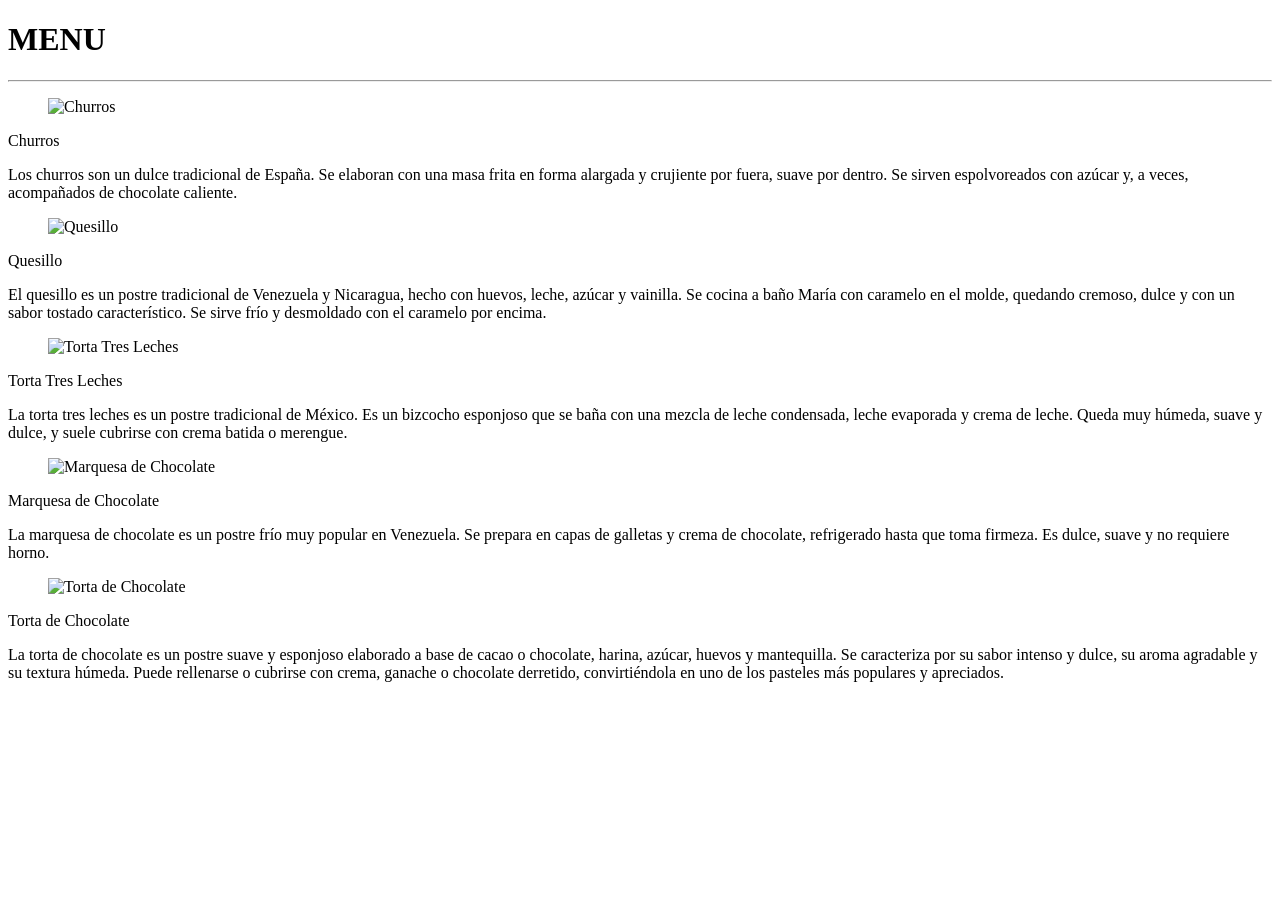
==== modulos/menu.html @ 0ff27f1e "Upload files" ====
<!DOCTYPE html>
<html lang="en">

<head>
    <meta charset="UTF-8">
    <meta name="viewport" content="width=device-width, initial-scale=1.0">
    <link rel="stylesheet" href="https://cdn.jsdelivr.net/npm/bulma@1.0.4/css/bulma.min.css">
    <title>Menu</title>
</head>

<body>
    <h1>MENU</h1>
    <hr>

    <div class="columns">
        <div class="column">
            <div class="card">
                <div class="card-content">
                    <div class="media">
                        <div class="media-left">
                            <figure class="image is-128x128">
                                <img src="https://laensaimada.net/wp-content/uploads/2024/10/roof-inspections-35-1024x1024.png"
                                    alt="Churros" />
                            </figure>
                        </div>
                        <div class="media-content">
                            <p class="title is-4">Churros</p>
                            <p class="subtitle is-6">Los churros son un dulce tradicional de España. Se elaboran con una
                                masa frita en forma alargada y crujiente por fuera, suave por dentro. Se sirven
                                espolvoreados con azúcar y, a veces, acompañados de chocolate caliente.
                            </p>
                        </div>
                    </div>

                </div>
            </div>
        </div>
    </div>

    <div class="column ">
        <div class="card">
            <div class="card-content">
                <div class="media">
                    <div class="media-left">
                        <figure class="image is-128x128">
                            <img src="https://blogger.googleusercontent.com/img/b/R29vZ2xl/AVvXsEiMTh5ZMRmgZDptcGFnhXW_cM7XdzchJxFGSrifc_nLB6_ChZhghn4faqhk7lT0-yckhAmwGREza2B-l_go1SUniR6n93ui1vnMrbZuoU94330WwNVDG6zs8B2PMwgM0y1RkOSDBA95uhyphenhyphenv/s0-rw/quesillo-venezolano-receta.JPG"
                                alt="Quesillo" />
                        </figure>
                    </div>
                    <div class="media-content">
                        <p class="title is-4">Quesillo</p>
                        <p class="subtitle is-6">El quesillo es un postre tradicional de Venezuela y Nicaragua,
                            hecho
                            con huevos, leche, azúcar y vainilla. Se cocina a baño María con caramelo en el
                            molde,
                            quedando cremoso, dulce y con un sabor tostado característico. Se sirve frío y
                            desmoldado
                            con el caramelo por encima.</p>
                    </div>
                </div>

            </div>

        </div>

    </div>

    <div class="column">
        <div class="card">
            <div class="card-content">
                <div class="media">
                    <div class="media-left">
                        <figure class="image is-128x128">
                            <img src="https://gourmet.iprospect.cl/wp-content/uploads/2016/09/Torta-3-leches.jpg"
                                alt="Torta Tres Leches" />
                        </figure>
                    </div>
                    <div class="media-content">
                        <p class="title is-4">Torta Tres Leches</p>
                        <p class="subtitle is-6">La torta tres leches es un postre tradicional de México. Es
                            un
                            bizcocho esponjoso que se baña con una mezcla de leche condensada, leche
                            evaporada y
                            crema
                            de leche. Queda muy húmeda, suave y dulce, y suele cubrirse con crema batida o
                            merengue.
                        </p>
                    </div>
                </div>

            </div>

        </div>

    </div>

    <div class="column">
        <div class="card">
            <div class="card-content">
                <div class="media">
                    <div class="media-left">
                        <figure class="image is-128x128">
                            <img src="https://chocolatesstmoritz.com/wp-content/uploads/2016/05/Marquesachocolate2-1024x1024.jpg"
                                alt="Marquesa de Chocolate" />
                        </figure>
                    </div>
                    <div class="media-content">
                        <p class="title is-4">Marquesa de Chocolate</p>
                        <p class="subtitle is-6">La marquesa de chocolate es un postre frío muy popular
                            en
                            Venezuela. Se prepara en capas de galletas y crema de chocolate, refrigerado
                            hasta que
                            toma firmeza. Es dulce, suave y no requiere horno.

                        </p>
                    </div>
                </div>

            </div>

        </div>

    </div>


    <div class="column">
        <div class="card">
            <div class="card-content">
                <div class="media">
                    <div class="media-left">
                        <figure class="image is-128x128">
                            <img src="https://chocolatto.co/wp-content/uploads/2020/07/IMG_0170-scaled.jpg"
                                alt="Torta de Chocolate" />
                        </figure>
                    </div>
                    <div class="media-content">
                        <p class="title is-4">Torta de Chocolate</p>
                        <p class="subtitle is-6">La torta de chocolate es un postre suave y esponjoso elaborado a base
                            de cacao o chocolate, harina, azúcar, huevos y mantequilla. Se caracteriza por su sabor
                            intenso y dulce, su aroma agradable y su textura húmeda. Puede rellenarse o cubrirse con
                            crema, ganache o chocolate derretido, convirtiéndola en uno de los pasteles más populares y
                            apreciados.


                        </p>
                    </div>
                </div>

            </div>

        </div>

    </div>




</body>

</html>
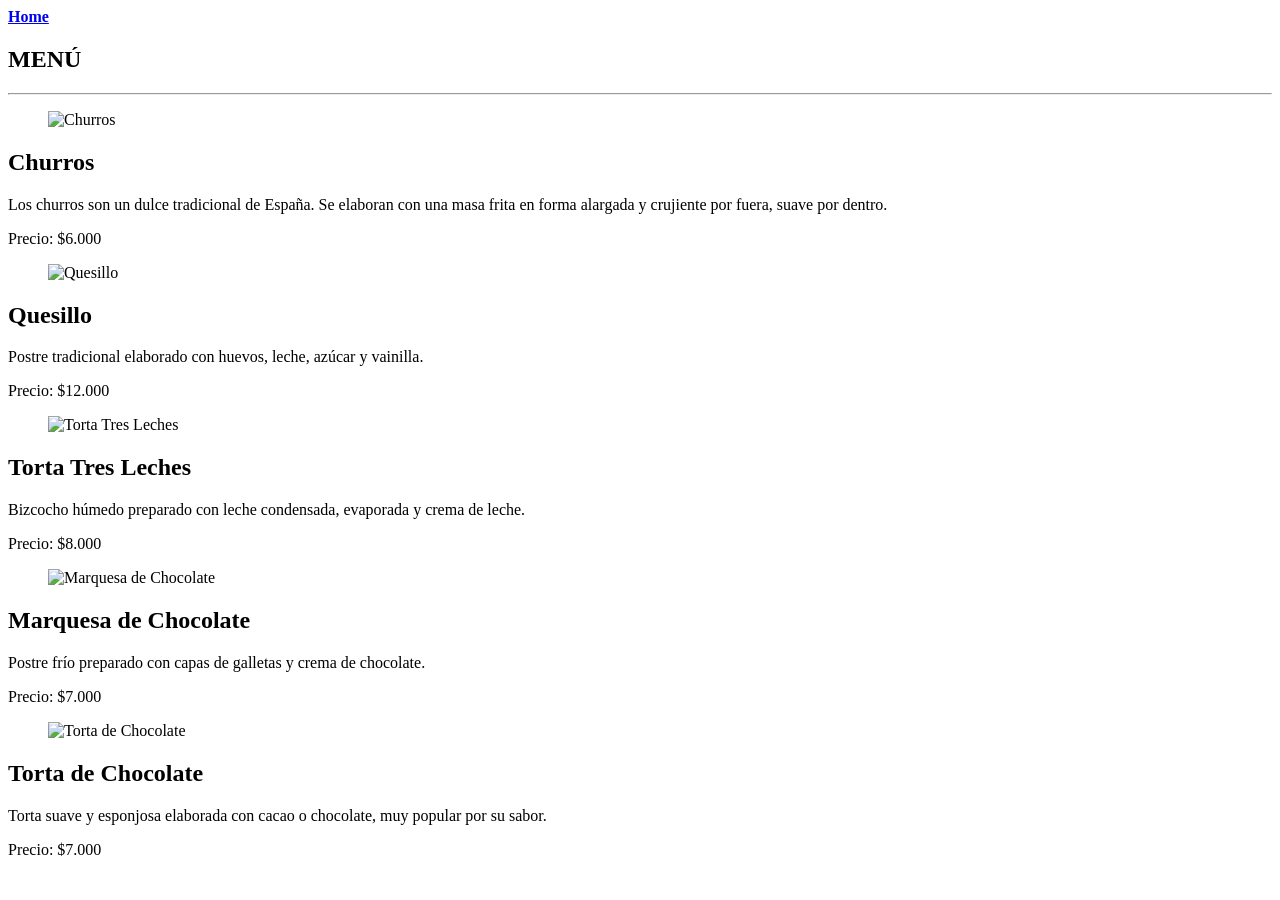
==== commit 080a06d0: "user_get_information : Get information that HTML" ====
--- a/modulos/menu.html
+++ b/modulos/menu.html
@@ -1,159 +1,146 @@
 <!DOCTYPE html>
-<html lang="en">
+<html lang="es">
 
 <head>
     <meta charset="UTF-8">
     <meta name="viewport" content="width=device-width, initial-scale=1.0">
+    <title>Menú</title>
+
     <link rel="stylesheet" href="https://cdn.jsdelivr.net/npm/bulma@1.0.4/css/bulma.min.css">
-    <title>Menu</title>
 </head>
 
 <body>
-    <h1>MENU</h1>
-    <hr>
 
-    <div class="columns">
-        <div class="column">
-            <div class="card">
-                <div class="card-content">
-                    <div class="media">
-                        <div class="media-left">
-                            <figure class="image is-128x128">
+     <div class="navbar-end">
+                <div class="navbar-item">
+                    <a class="button is-primary" href="../index.html">
+                        <strong>Home</strong>
+                    </a>
+                </div>
+            </div>
+    <section class="section">
+        <div class="container">
+
+            <h1 class="title has-text-centered">MENÚ</h1>
+            <hr>
+
+            <div class="columns is-multiline">
+
+                <!-- Churros -->
+                <div class="column is-4">
+                    <div class="card">
+                        <div class="card-content">
+                            <figure class="image is-128x128 mx-auto">
                                 <img src="https://laensaimada.net/wp-content/uploads/2024/10/roof-inspections-35-1024x1024.png"
-                                    alt="Churros" />
+                                    alt="Churros">
                             </figure>
-                        </div>
-                        <div class="media-content">
-                            <p class="title is-4">Churros</p>
-                            <p class="subtitle is-6">Los churros son un dulce tradicional de España. Se elaboran con una
-                                masa frita en forma alargada y crujiente por fuera, suave por dentro. Se sirven
-                                espolvoreados con azúcar y, a veces, acompañados de chocolate caliente.
+
+                            <h2 class="title is-4 mt-3">Churros</h2>
+
+                            <p>
+                                Los churros son un dulce tradicional de España. Se elaboran con una masa frita en forma
+                                alargada y crujiente por fuera, suave por dentro.
+                            </p>
+
+                            <p class="has-text-weight-bold mt-3">
+                                Precio: $6.000
                             </p>
                         </div>
                     </div>
+                </div>
 
+                <!-- Quesillo -->
+                <div class="column is-4">
+                    <div class="card">
+                        <div class="card-content">
+                            <figure class="image is-128x128 mx-auto">
+                                <img src="https://blogger.googleusercontent.com/img/b/R29vZ2xl/AVvXsEiMTh5ZMRmgZDptcGFnhXW_cM7XdzchJxFGSrifc_nLB6_ChZhghn4faqhk7lT0-yckhAmwGREza2B-l_go1SUniR6n93ui1vnMrbZuoU94330WwNVDG6zs8B2PMwgM0y1RkOSDBA95uhyphenhyphenv/s0-rw/quesillo-venezolano-receta.JPG"
+                                    alt="Quesillo">
+                            </figure>
+
+                            <h2 class="title is-4 mt-3">Quesillo</h2>
+
+                            <p>
+                                Postre tradicional elaborado con huevos, leche, azúcar y vainilla.
+                            </p>
+
+                            <p class="has-text-weight-bold mt-3">
+                                Precio: $12.000
+                            </p>
+                        </div>
+                    </div>
                 </div>
-            </div>
-        </div>
-    </div>
 
-    <div class="column ">
-        <div class="card">
-            <div class="card-content">
-                <div class="media">
-                    <div class="media-left">
-                        <figure class="image is-128x128">
-                            <img src="https://blogger.googleusercontent.com/img/b/R29vZ2xl/AVvXsEiMTh5ZMRmgZDptcGFnhXW_cM7XdzchJxFGSrifc_nLB6_ChZhghn4faqhk7lT0-yckhAmwGREza2B-l_go1SUniR6n93ui1vnMrbZuoU94330WwNVDG6zs8B2PMwgM0y1RkOSDBA95uhyphenhyphenv/s0-rw/quesillo-venezolano-receta.JPG"
-                                alt="Quesillo" />
-                        </figure>
+                <!-- Torta Tres Leches -->
+                <div class="column is-4">
+                    <div class="card">
+                        <div class="card-content">
+                            <figure class="image is-128x128 mx-auto">
+                                <img src="https://gourmet.iprospect.cl/wp-content/uploads/2016/09/Torta-3-leches.jpg"
+                                    alt="Torta Tres Leches">
+                            </figure>
+
+                            <h2 class="title is-4 mt-3">Torta Tres Leches</h2>
+
+                            <p>
+                                Bizcocho húmedo preparado con leche condensada, evaporada y crema de leche.
+                            </p>
+
+                            <p class="has-text-weight-bold mt-3">
+                                Precio: $8.000
+                            </p>
+                        </div>
                     </div>
-                    <div class="media-content">
-                        <p class="title is-4">Quesillo</p>
-                        <p class="subtitle is-6">El quesillo es un postre tradicional de Venezuela y Nicaragua,
-                            hecho
-                            con huevos, leche, azúcar y vainilla. Se cocina a baño María con caramelo en el
-                            molde,
-                            quedando cremoso, dulce y con un sabor tostado característico. Se sirve frío y
-                            desmoldado
-                            con el caramelo por encima.</p>
+                </div>
+
+                <!-- Marquesa -->
+                <div class="column is-6">
+                    <div class="card">
+                        <div class="card-content">
+                            <figure class="image is-128x128 mx-auto">
+                                <img src="https://chocolatesstmoritz.com/wp-content/uploads/2016/05/Marquesachocolate2-1024x1024.jpg"
+                                    alt="Marquesa de Chocolate">
+                            </figure>
+
+                            <h2 class="title is-4 mt-3">Marquesa de Chocolate</h2>
+
+                            <p>
+                                Postre frío preparado con capas de galletas y crema de chocolate.
+                            </p>
+
+                            <p class="has-text-weight-bold mt-3">
+                                Precio: $7.000
+                            </p>
+                        </div>
+                    </div>
+                </div>
+
+                <!-- Torta Chocolate -->
+                <div class="column is-6">
+                    <div class="card">
+                        <div class="card-content">
+                            <figure class="image is-128x128 mx-auto">
+                                <img src="https://chocolatto.co/wp-content/uploads/2020/07/IMG_0170-scaled.jpg"
+                                    alt="Torta de Chocolate">
+                            </figure>
+
+                            <h2 class="title is-4 mt-3">Torta de Chocolate</h2>
+
+                            <p>
+                                Torta suave y esponjosa elaborada con cacao o chocolate, muy popular por su sabor.
+                            </p>
+
+                            <p class="has-text-weight-bold mt-3">
+                                Precio: $7.000
+                            </p>
+                        </div>
                     </div>
                 </div>
 
             </div>
 
         </div>
-
-    </div>
-
-    <div class="column">
-        <div class="card">
-            <div class="card-content">
-                <div class="media">
-                    <div class="media-left">
-                        <figure class="image is-128x128">
-                            <img src="https://gourmet.iprospect.cl/wp-content/uploads/2016/09/Torta-3-leches.jpg"
-                                alt="Torta Tres Leches" />
-                        </figure>
-                    </div>
-                    <div class="media-content">
-                        <p class="title is-4">Torta Tres Leches</p>
-                        <p class="subtitle is-6">La torta tres leches es un postre tradicional de México. Es
-                            un
-                            bizcocho esponjoso que se baña con una mezcla de leche condensada, leche
-                            evaporada y
-                            crema
-                            de leche. Queda muy húmeda, suave y dulce, y suele cubrirse con crema batida o
-                            merengue.
-                        </p>
-                    </div>
-                </div>
-
-            </div>
-
-        </div>
-
-    </div>
-
-    <div class="column">
-        <div class="card">
-            <div class="card-content">
-                <div class="media">
-                    <div class="media-left">
-                        <figure class="image is-128x128">
-                            <img src="https://chocolatesstmoritz.com/wp-content/uploads/2016/05/Marquesachocolate2-1024x1024.jpg"
-                                alt="Marquesa de Chocolate" />
-                        </figure>
-                    </div>
-                    <div class="media-content">
-                        <p class="title is-4">Marquesa de Chocolate</p>
-                        <p class="subtitle is-6">La marquesa de chocolate es un postre frío muy popular
-                            en
-                            Venezuela. Se prepara en capas de galletas y crema de chocolate, refrigerado
-                            hasta que
-                            toma firmeza. Es dulce, suave y no requiere horno.
-
-                        </p>
-                    </div>
-                </div>
-
-            </div>
-
-        </div>
-
-    </div>
-
-
-    <div class="column">
-        <div class="card">
-            <div class="card-content">
-                <div class="media">
-                    <div class="media-left">
-                        <figure class="image is-128x128">
-                            <img src="https://chocolatto.co/wp-content/uploads/2020/07/IMG_0170-scaled.jpg"
-                                alt="Torta de Chocolate" />
-                        </figure>
-                    </div>
-                    <div class="media-content">
-                        <p class="title is-4">Torta de Chocolate</p>
-                        <p class="subtitle is-6">La torta de chocolate es un postre suave y esponjoso elaborado a base
-                            de cacao o chocolate, harina, azúcar, huevos y mantequilla. Se caracteriza por su sabor
-                            intenso y dulce, su aroma agradable y su textura húmeda. Puede rellenarse o cubrirse con
-                            crema, ganache o chocolate derretido, convirtiéndola en uno de los pasteles más populares y
-                            apreciados.
-
-
-                        </p>
-                    </div>
-                </div>
-
-            </div>
-
-        </div>
-
-    </div>
-
-
-
+    </section>
 
 </body>
 
